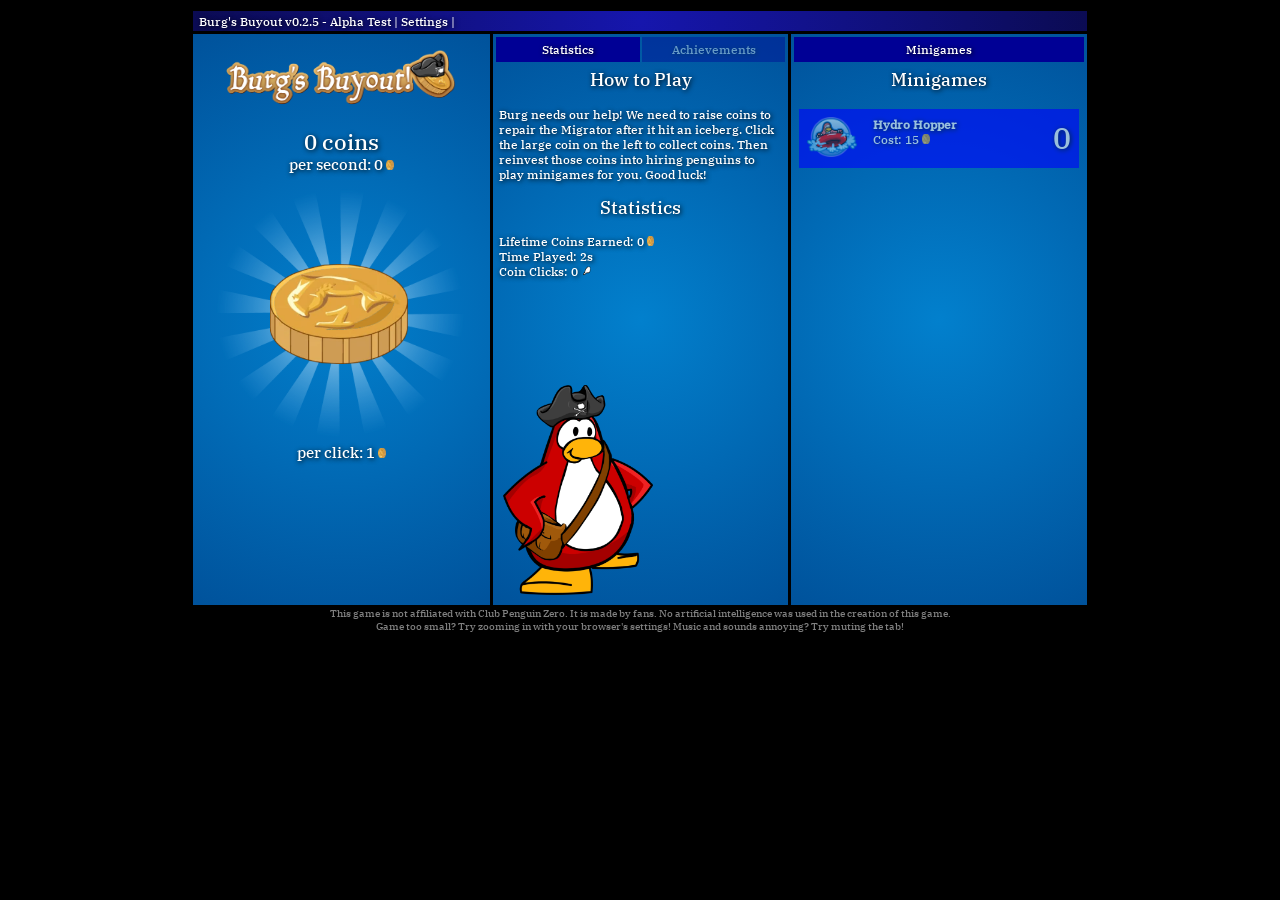
==== projects/burgs_buyout/index.html @ 0ed730e2 "v0.7.1a - Burg's Buyout v0.2.5" ====
<!doctype html>
<html lang="en">
  <head>
    <meta charset="utf-8">
    <meta http-equiv="X-UA-Compatible" content="IE=edge">
    <meta name="viewport" content="width=device-width, initial-scale=1">
    <title>Burg's Buyout</title>
    <link rel="icon" type="image/x-icon" href="images/site/favicon.ico">

    <!-- Internal Javascript -->
      <!-- Scripts -->
        <script type="text/javascript" src="scripts/save-player.js"></script>
        <script type="text/javascript" src="scripts/display-code.js"></script>
        <script type="text/javascript" src="scripts/game-code.js"></script>
        <script type="text/javascript" src="scripts/game-data.js"></script>
        <script type="text/javascript" src="scripts/hover-code.js"></script>
        <script type="text/javascript" src="scripts/sound-engine.js"></script>
    <!-- Internal CSS -->
        <link rel="stylesheet" href="stylesheet.css">

  </head>
  <body>


    <div id="game-frame">
        <div id="achievement-dropdown">
          <b>Achievement Unlocked!</b><br>
          <span id="current-ach-name"></span>
        </div>
        <table id="main-table">
          <tr><td colspan="3" id="top-cell">
            Burg's Buyout v0.2.5 - Alpha Test | <span class='settings-button' onclick="toggleSettings();">Settings</span> | <span id="save-popup" hidden>Game Saved!</span>
          </td></tr>
          <tr>
            <td id="left-cell" class="main-cell">
              
              <!--<br><h1 style="rotate:-3deg; text-decoration:underline;">Burg's Buyout!</h1><br>-->
              <img src="images/site/title.png" style="height:90px; width:230px;"><br>
              <span id="coin-display">???</span>
              <div id="cps-display">???</div>
              <br><br><br><br><br><br>
              <div style="height:150px;">
                <div id="clickable-coin" onclick="clickCoin('player');"></div>
                <img src="images/site/starburst.png" id="starburst-behind-coin">
              </div>
              <br><br>
              <div id="coins-click-display">???</div>
              <table id="puffle-big-spot"><tr>
                <td id="puffle-display-spot"></td>
                <td id="puffle-info-spot"></td>
              </tr></table>
            </td>
            <td id="middle-cell" class="main-cell">
              <table id="middle-top-tab-table"><tr>
                <td onclick="loadMiddlePage('statistics');" id="statistics-tab">Statistics</td>
                <td onclick="loadMiddlePage('achievements');" id="achievements-tab">Achievements</td>
              </tr></table>
              <div id="statistics-page" class="middle-page"></div>
              <div id="achievements-page" class="middle-page"></div>
              <div id="hover-spot"></div>
              <div id="burg-img"></div>
              <div id="gold-pile"></div>
            </td>
            <td id="right-cell" class="main-cell">
              <table id="right-top-tab-table"><tr>
                <td onclick="loadRightPage('minigame');" id="minigame-tab">Minigames</td>
                <td onclick="loadRightPage('upgrade');" id="upgrade-tab" hidden>Upgrades</td>
                <td onclick="loadRightPage('puffle');" id="puffle-tab" hidden>Puffles</td>
              </tr></table>
              <div id="minigame-page" class="right-page" hidden></div>
              <div id="upgrade-page" class="right-page" hidden>
                <div class='middle-header'>Upgrades</div><br>
                <div id="new-upgrade-list"></div><br>
                <div class='middle-header'>Purchased Upgrades</div><br>
                <div id="owned-upgrade-list"></div>
              </div>
              <div id="puffle-page" class="right-page" hidden></div>
            </td>
          </tr>
        </table>
        <div id="settings-div" hidden>
          <div style="padding: 15px;">
            <h1>Settings</h1>
            <span class="settings-button" onclick="toggleMusic();" id="toggle-music-button">[ Music: On ]</span><br>
            <span class="settings-button" onclick="resetGame();">[ Reset Game ]</span>
            <br><br><br>
            <h1>Credits</h1>
            Developer: Samster68<br>
            Burg images and postcard: samuel<br>
            Game title graphic: Silverpetals<br>
            Music: "Paris St. Germain" from Club Penguin
            <br><br>
            <h1>Playtesters</h1>
            samuel<br>
            Litdia<br>
            Comedian<br>
            Silverpetals<br>
            eleanor<br>
            Jalapeño Poppers<br>
            Wikipedia<br>
            SyntheticFox
            <br><br><br><br>
            <span class='settings-button' onclick="toggleSettings();">[ Back ]</span>
            <img id="title-img" src="images/site/title.png" style="height:90px; width:230px;">
            <img id="samster-img" src="images/site/samster.png">
          </div>
        </div>
    </div>
    <div id="footer">
      This game is not affiliated with Club Penguin Zero. It is made by fans. No artificial intelligence was used in the creation of this game. <br>
      Game too small? Try zooming in with your browser's settings! Music and sounds annoying? Try muting the tab!
    </div>
    

    <!-- jQuery (necessary for Bootstrap's JavaScript plugins) -->
    <script src="https://code.jquery.com/jquery-1.12.4.min.js" integrity="sha384-nvAa0+6Qg9clwYCGGPpDQLVpLNn0fRaROjHqs13t4Ggj3Ez50XnGQqc/r8MhnRDZ" crossorigin="anonymous"></script>
    <!-- Include all compiled plugins (below), or include individual files as needed -->
    <script src="https://cdn.jsdelivr.net/npm/bootstrap@3.4.1/dist/js/bootstrap.min.js" integrity="sha384-aJ21OjlMXNL5UyIl/XNwTMqvzeRMZH2w8c5cRVpzpU8Y5bApTppSuUkhZXN0VxHd" crossorigin="anonymous"></script>
    <script type="text/javascript">



$(document).ready(function(){
  startGame();
  loadRightPage('minigame');
  loadMiddlePage('statistics');
  hoverTextClear();
  achievementDisplay();
  displayPuffle();
  for (var c=0; c<player.building.length; c++) {
      updateBuilding(c);
  }
  updateMath();
});



function loadRightPage(input) {

  // Content
    $('.right-page').fadeOut(0);
    $(`#${input}-page`).fadeIn(0);
  // Top Menu
    $('#right-top-tab-table td').css('opacity', '0.4');
    $(`#${input}-tab`).css('opacity', '1.0');

};
function loadMiddlePage(input) {

  // Content
    $('.middle-page').fadeOut(0);
    $(`#${input}-page`).fadeIn(0);
  // Top Menu
    $('#middle-top-tab-table td').css('opacity', '0.4');
    $(`#${input}-tab`).css('opacity', '1.0');

};



let settingsOpen = false;
let playMusic = true;
function toggleSettings() {
  if (settingsOpen === false) {
    settingsOpen = true;
    $('#main-table').fadeOut(0);
    $('#settings-div').fadeIn(0);
  }
  else if (settingsOpen === true) {
    settingsOpen = false;
    $('#main-table').fadeIn(0);
    $('#settings-div').fadeOut(0);
  }
};
function toggleMusic() {
  if (playMusic === true) {
    playMusic = false;
    $('#toggle-music-button').html('[ Music: Off ]');
    pauseSound('BG Music');
  }
  else if (playMusic === false) {
    playMusic = true;
    $('#toggle-music-button').html('[ Music: On ]');
    playSound('BG Music');
  }
};



document.addEventListener('keydown', (event) => {
    keyboardInput(event.key.toString());
});



    </script>
  </body>
</html>
---- projects/burgs_buyout/stylesheet.css ----
@font-face {
    font-family: 'IBM_Plex_Serif'; /* Give your font a name */
    src: url('Google_Fonts/IBMPlexSerif-Medium.ttf') format('truetype');
    font-weight: normal;
    font-style: normal;
}

body {
    background-color: black;
    color: white;
    font-family: "IBM_Plex_Serif", serif;
    font-size: 12px;
    font-style: normal;
    font-weight: 500;
    line-height: 1.25;
    text-shadow: 1px 1px 5px black;
    -webkit-user-select: none; /* Safari */
    -ms-user-select: none; /* IE 10 and IE 11 */
    user-select: none; /* Standard syntax */
}
#footer {
    color: gray;
    font-size: 10px;
    text-align: center;
    width: 100%;
}



/* General */
#game-frame {
    background-color: black;
    cursor: url('images/cursor/default.png'), auto;
    height: 600px;
    margin: auto;
    position: relative;
    width: 900px;
}
#main-table {
    border-spacing: 3px;
    height: 100%;
    width: 100%;
}
.main-cell {
    background: #0280CD;
    background: radial-gradient(circle,rgba(2, 128, 205, 1) 0%, rgba(0, 82, 155, 1) 100%);
    vertical-align: top;
    width: 296px;
}
#top-cell {
    background: radial-gradient(circle,rgba(22, 22, 173, 1) 0%, rgb(11, 11, 83) 100%);
    height: 18px;
    text-indent: 5px;
    padding: 1px;
}



/* Settings Screen */
#settings-div {
    background: radial-gradient(circle,rgba(22, 22, 173, 1) 0%, rgb(11, 11, 83) 100%);
    height: 100%;
    position: relative;
    width: 100%;
}
.settings-button:hover {
    color: yellow;
    cursor: url('images/cursor/pointer.png'), auto;
    text-decoration: underline;
}
#samster-img {
    bottom: 10px;
    height: 480px;
    right: 10px;
    opacity: 0.2;
    position: absolute;
    transform: scaleX(-1);
    width: 320px;
    z-index: 2;
}
#title-img {
    top: 10px;
    right: 10px;
    opacity: 0.2;
    position: absolute;
    z-index: 2;
}



/* Achievement Dropdown */
#achievement-dropdown {
    background: #0280CD;
    border: 5px solid rgba(22, 22, 173, 1);
    opacity: 0;
    padding: 10px;
    position: absolute;
    right: 3px;
    top: -50px;
    width: 200px;
    z-index: 5;
}
.dropdownClass {
    animation: achDropdown 5s;
}
@keyframes achDropdown {
    0% {
        opacity: 0;
        top: -50px;
    }
    10% {
        opacity: 1;
        top: 3px;
    }
    90% {
        opacity: 1;
        top: 3px;
    }
    100% {
        opacity: 0;
        top: -50px;
    }
}
#current-ach-name {
    color: yellow;
}



/* Left Cell */
#left-cell {
    text-align: center;
    z-index: 0;
}
#coin-display {
    font-size: 22px;
}
#cps-display {
    font-size: 15px;
}
#coins-click-display {
    font-size: 15px;
}
#clickable-coin {
    background-image: url('images/site/big-coin.png');
    background-size: 100% 100%;
    cursor: url('images/cursor/tap.png'), auto;
    height: 100px;
    left: 80px;
    position: absolute;
    width: 138px;
    z-index: 2;
}
.coinPulseClass {
    animation: coinPulse 0.8s;
}
@keyframes coinPulse {
    0% {
        rotate: -10deg;
        scale: 80%;
    }
    100% {
        rotate: 0deg;
        scale: 100%;
    }
}
#starburst-behind-coin {
    animation: starburstSpin 30s linear infinite;
    height: 250px;
    left: 25px;
    position: absolute;
    top: 180px;
    width: 250px;
    z-index: 1;
}
@keyframes starburstSpin {
  from {
    transform: rotate(0deg);
  }
  to {
    transform: rotate(360deg);
  }
}
#puffle-big-spot {
    bottom: 5px;
    left: 5px;
    position: absolute;
    width: 290px;
    z-index: 3;
}
#puffle-display-spot {
    height: 80px;
    width: 80px;
}
#puffle-display-spot img {
    bottom: 10px;
    height: 80px;
    left: 10px;
    position: absolute;
    width: 85px;
}



/* Middle Cell */
#middle-cell {
    position: relative;
}
#middle-top-tab-table {
    width: 100%;
}
#middle-top-tab-table td {
    background-color: rgb(0, 0, 149);
    cursor: url('images/cursor/pointer.png'), auto;
    padding: 5px;
    text-align: center;
    width: 50%;
}
#middle-top-tab-table td:hover {
    color: yellow;
    text-decoration: underline;
}
.middle-header {
    font-size: 18px;
    text-align: center;
    width: 100%;
}
#statistics-page {
    padding: 5px;
}
#achievements-page {
    padding: 5px;
}
#ach-table {
    width: 100%;
}
#ach-table td {
    vertical-align: top;
    width: 50%;
}
#achievements-page span {
    padding: 5px;
}
#achievements-page span:hover {
    cursor: url('images/cursor/pointer.png'), auto;
    text-shadow: 1px 1px 5px yellow;
}
#hover-spot {
    background-color: rgb(0, 0, 149);
    bottom: 1px;
    height: 150px;
    padding: 10px;
    position: absolute;
    width: 275px;
    z-index: 4;
}
.flavorText {
    color: #b0b0b0;
    font-style: italic;
    text-shadow: none;
}
#burg-img {
    background-size: 100% 100%;
    bottom: 10px;
    height: 210px;
    left: 10px;
    position: absolute;
    width: 150px;
    z-index: 2;
}
#gold-pile {
    background-image: url("images/site/gold_pile.png");
    background-position-x: -20px;
    background-position-y: 0px;
    background-repeat: no-repeat;
    background-size: 200% 140%;
    bottom: 1px;
    height: 180px;
    position: absolute;
    width: 294px;
    z-index: 3;
}



/* Right Cell */
#right-top-tab-table {
    width: 100%;
}
#right-top-tab-table td {
    background-color: rgb(0, 0, 149);
    cursor: url('images/cursor/pointer.png'), auto;
    padding: 5px;
    text-align: center;
    width: 33%;
}
#right-top-tab-table td:hover {
    color: yellow;
    text-decoration: underline;
}
#minigame-page {
    padding: 5px;
}
#minigame-page table {
    width: 100%;
}
#minigame-page td {
    background-color: blue;
    cursor: url('images/cursor/pointer.png'), auto;
    height: 40px;
    padding: 3px;
    width: 100%;
}
#upgrade-page {
    height: 530px;
    overflow-y: scroll;
    padding: 5px;
}
#upgrade-table {
    width: 100%;
}
.upgrade-cell {
    background-color: blue;
    cursor: url('images/cursor/pointer.png'), auto;
    padding: 5px;
}
.upgrade-cell:hover {
    color: yellow;
    text-decoration: underline;
}
#owned-upgrade-list {
    opacity: 0.6;
}

#puffle-page {
    padding: 5px;
}
.puffle-cell {
    background-color: blue;
    cursor: url('images/cursor/pointer.png'), auto;
    height: 40px;
    padding: 3px;
    width: 100%;
}
.puffle-cell:hover {
    color: yellow;
    text-decoration: underline;
}
.puffle-equip {
    padding-right: 10px;
    padding-top: 5px;
}
.puffle-equip img {
    height: 30px;
    width: 30px;
}
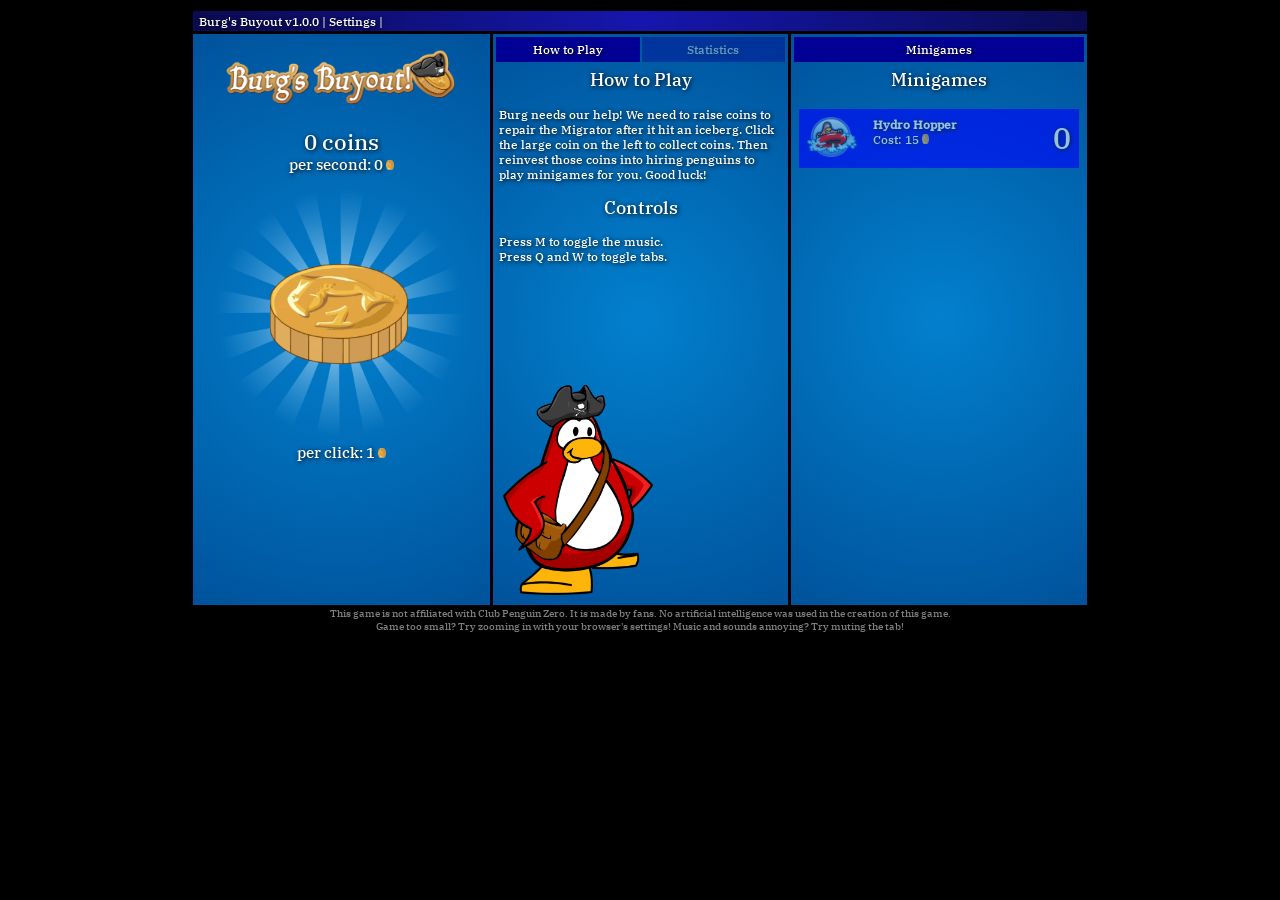
==== commit 28e247e8: "v0.8.0 - Complete site redesign! Now called, “Burg’s Camp.” - Added more content to nearly every pag" ====
--- a/projects/burgs_buyout/index.html
+++ b/projects/burgs_buyout/index.html
@@ -29,7 +29,7 @@
         </div>
         <table id="main-table">
           <tr><td colspan="3" id="top-cell">
-            Burg's Buyout v0.2.5 - Alpha Test | <span class='settings-button' onclick="toggleSettings();">Settings</span> | <span id="save-popup" hidden>Game Saved!</span>
+            Burg's Buyout v1.0.0 | <span class='settings-button' onclick="toggleSettings();">Settings</span> | <span id="save-popup" hidden>Game Saved!</span>
           </td></tr>
           <tr>
             <td id="left-cell" class="main-cell">
@@ -40,7 +40,7 @@
               <div id="cps-display">???</div>
               <br><br><br><br><br><br>
               <div style="height:150px;">
-                <div id="clickable-coin" onclick="clickCoin('player');"></div>
+                <div id="clickable-coin" onclick="clickCoin('player'); playSound('BG Music');"></div>
                 <img src="images/site/starburst.png" id="starburst-behind-coin">
               </div>
               <br><br>
@@ -52,9 +52,18 @@
             </td>
             <td id="middle-cell" class="main-cell">
               <table id="middle-top-tab-table"><tr>
+                <td onclick="loadMiddlePage('how-to-play');" id="how-to-play-tab">How to Play</td>
                 <td onclick="loadMiddlePage('statistics');" id="statistics-tab">Statistics</td>
-                <td onclick="loadMiddlePage('achievements');" id="achievements-tab">Achievements</td>
+                <td onclick="loadMiddlePage('achievements');" id="achievements-tab" hidden>Achievements</td>
               </tr></table>
+              <div id="how-to-play-page" class="middle-page">
+                <div class='middle-header'>How to Play</div><br>
+                Burg needs our help! We need to raise coins to repair the Migrator after it hit an iceberg. Click the large coin on the left to collect coins. Then reinvest those coins into hiring penguins to play minigames for you. Good luck!
+                <br><br>
+                <div class='middle-header'>Controls</div><br>
+                Press M to toggle the music.<br>
+                Press Q and W to toggle tabs.
+              </div>
               <div id="statistics-page" class="middle-page"></div>
               <div id="achievements-page" class="middle-page"></div>
               <div id="hover-spot"></div>
@@ -98,6 +107,7 @@
             eleanor<br>
             Jalapeño Poppers<br>
             Wikipedia<br>
+            willamos<br>
             SyntheticFox
             <br><br><br><br>
             <span class='settings-button' onclick="toggleSettings();">[ Back ]</span>
@@ -123,7 +133,7 @@
 $(document).ready(function(){
   startGame();
   loadRightPage('minigame');
-  loadMiddlePage('statistics');
+  loadMiddlePage('how-to-play');
   hoverTextClear();
   achievementDisplay();
   displayPuffle();
@@ -143,7 +153,23 @@
   // Top Menu
     $('#right-top-tab-table td').css('opacity', '0.4');
     $(`#${input}-tab`).css('opacity', '1.0');
-
+    currentRightPage = input;
+
+};
+let currentRightPage;
+function toggleRightPage() {
+  switch (currentRightPage) {
+    case 'minigame':
+      if (player.building[1].owned > 0) {loadRightPage('upgrade');}
+      break;
+    case 'upgrade':
+      if (player.building[3].owned > 0) {loadRightPage('puffle');}
+      else {loadRightPage('minigame');}
+      break;
+    case 'puffle':
+      loadRightPage('minigame');
+      break;
+  }
 };
 function loadMiddlePage(input) {
 
@@ -153,13 +179,30 @@
   // Top Menu
     $('#middle-top-tab-table td').css('opacity', '0.4');
     $(`#${input}-tab`).css('opacity', '1.0');
-
+    currentMiddlePage = input;
+
+};
+let currentMiddlePage;
+function toggleMiddlePage() {
+  switch (currentMiddlePage) {
+    case 'how-to-play':
+      loadMiddlePage('statistics');
+      break;
+    case 'statistics':
+      if (player.achievement[0] === true) {loadMiddlePage('achievements');}
+      else {loadMiddlePage('how-to-play');}
+      break;
+    case 'achievements':
+      loadMiddlePage('how-to-play');
+      break;
+  }
 };
 
 
 
 let settingsOpen = false;
-let playMusic = true;
+let playMusic = false;
+let coinClicked = false;
 function toggleSettings() {
   if (settingsOpen === false) {
     settingsOpen = true;
--- a/projects/burgs_buyout/stylesheet.css
+++ b/projects/burgs_buyout/stylesheet.css
@@ -214,7 +214,7 @@
     cursor: url('images/cursor/pointer.png'), auto;
     padding: 5px;
     text-align: center;
-    width: 50%;
+    width: 33%;
 }
 #middle-top-tab-table td:hover {
     color: yellow;
@@ -224,6 +224,9 @@
     font-size: 18px;
     text-align: center;
     width: 100%;
+}
+#how-to-play-page {
+    padding: 5px;
 }
 #statistics-page {
     padding: 5px;
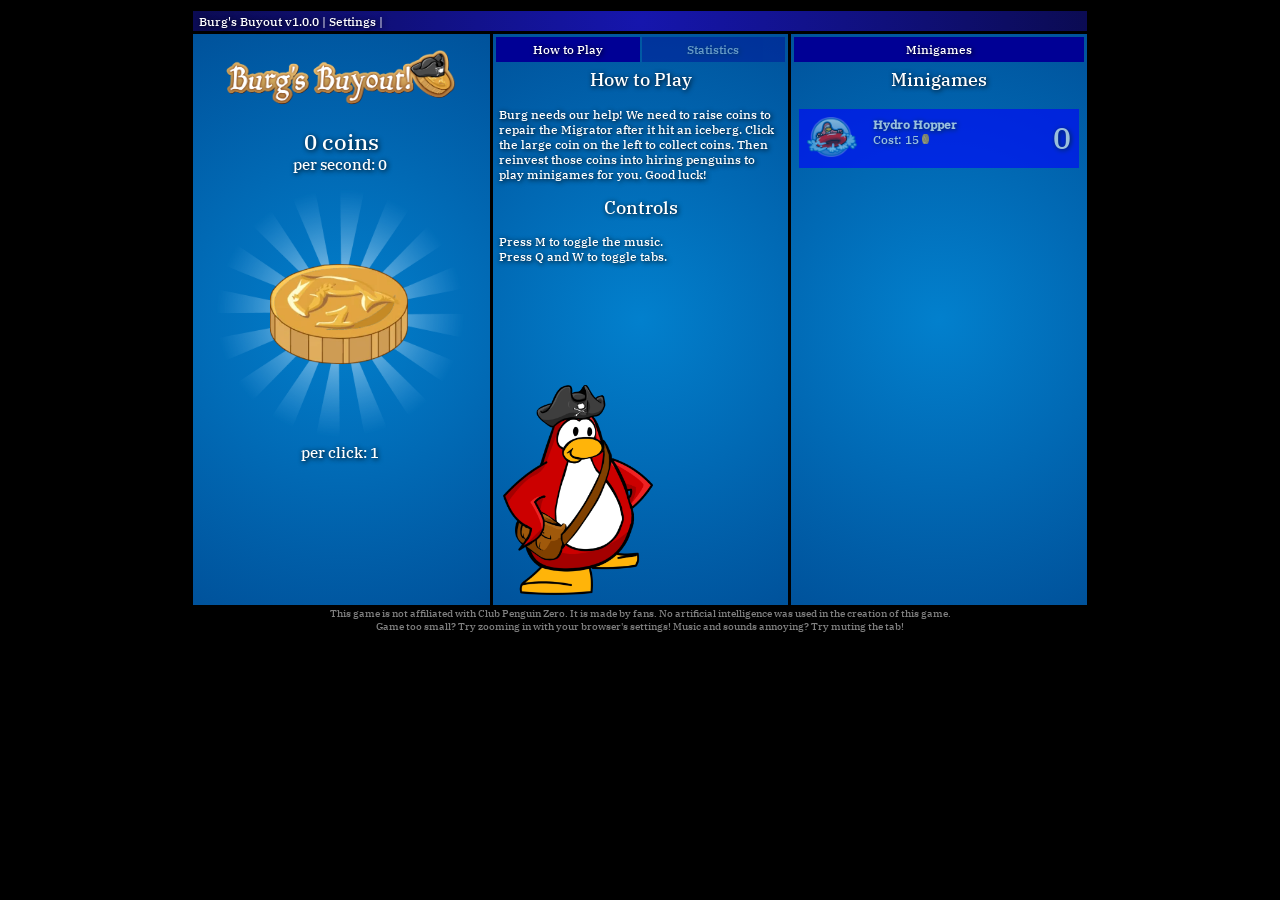
==== commit 5ebfadcd: "v1.0.0a - Fix playtester name" ====
--- a/projects/burgs_buyout/index.html
+++ b/projects/burgs_buyout/index.html
@@ -107,7 +107,7 @@
             eleanor<br>
             Jalapeño Poppers<br>
             Wikipedia<br>
-            willamos<br>
+            willyamos<br>
             SyntheticFox
             <br><br><br><br>
             <span class='settings-button' onclick="toggleSettings();">[ Back ]</span>
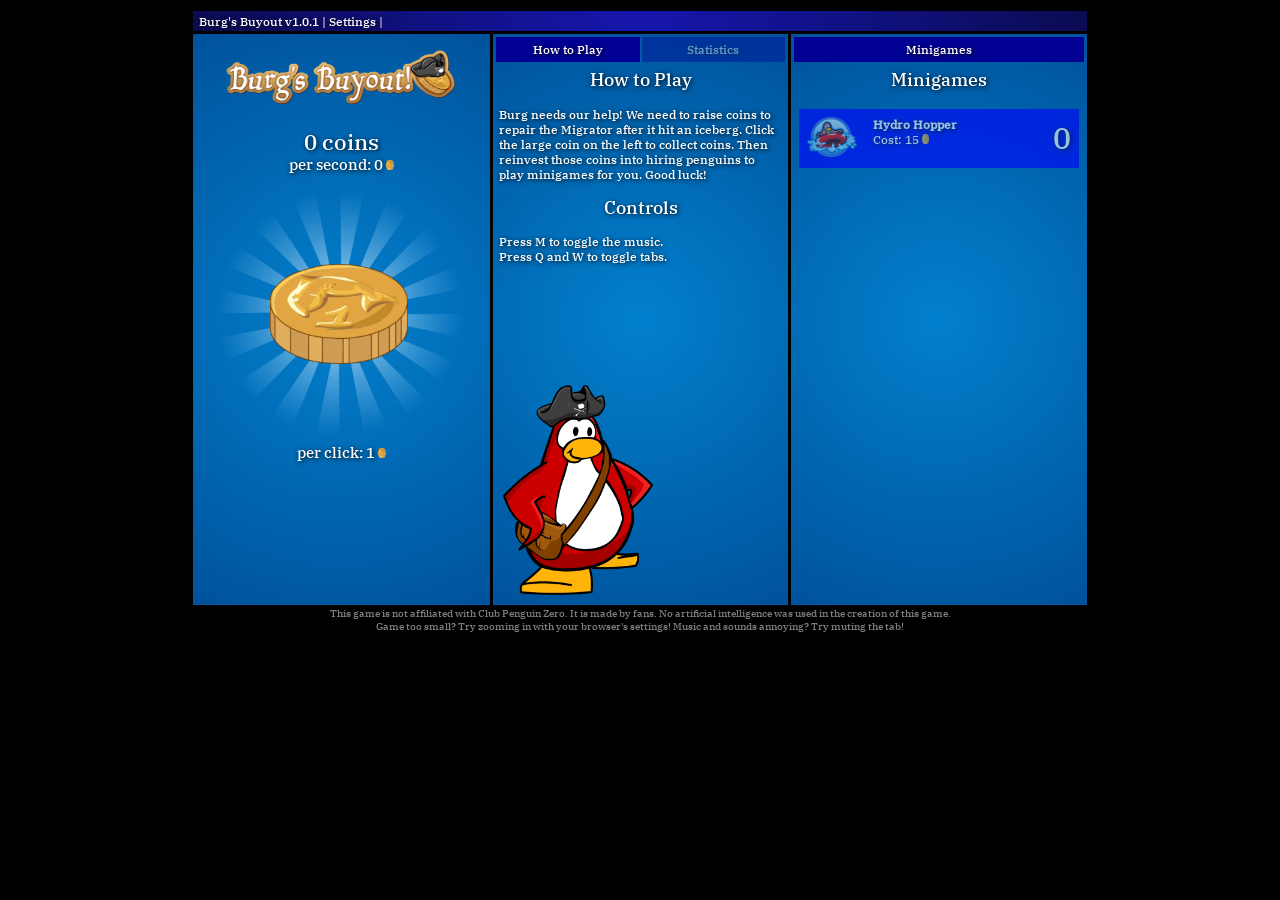
==== commit ff7791dc: "v0.8.1a - Burg's Buyout v1.0.1 - Remembers when you achieved 100%." ====
--- a/projects/burgs_buyout/index.html
+++ b/projects/burgs_buyout/index.html
@@ -29,7 +29,7 @@
         </div>
         <table id="main-table">
           <tr><td colspan="3" id="top-cell">
-            Burg's Buyout v1.0.0 | <span class='settings-button' onclick="toggleSettings();">Settings</span> | <span id="save-popup" hidden>Game Saved!</span>
+            Burg's Buyout v1.0.1 | <span class='settings-button' onclick="toggleSettings();">Settings</span> | <span id="save-popup" hidden>Game Saved!</span>
           </td></tr>
           <tr>
             <td id="left-cell" class="main-cell">
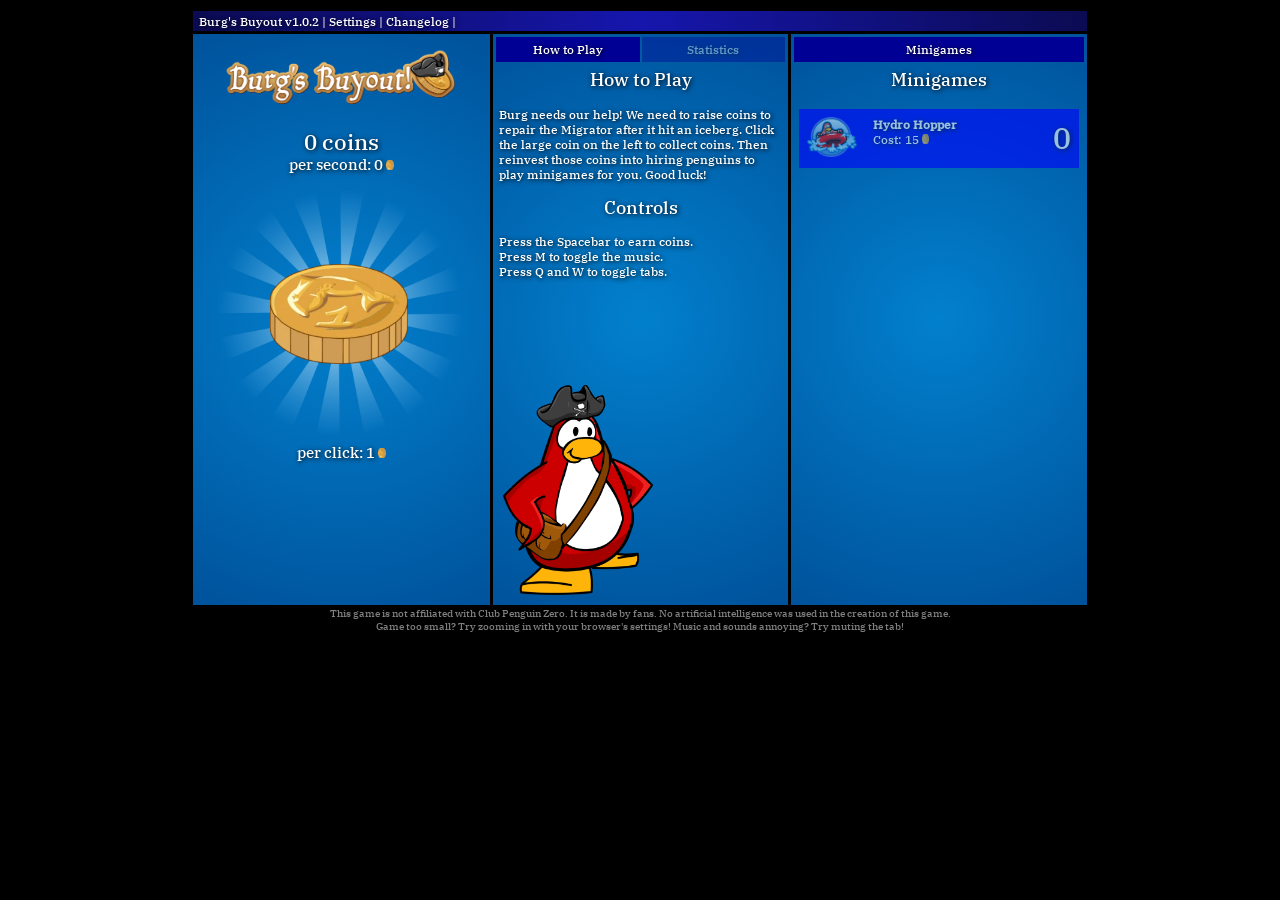
==== commit 08e6b906: "v0.8.1b - Burg's Buyout v1.0.2" ====
--- a/projects/burgs_buyout/index.html
+++ b/projects/burgs_buyout/index.html
@@ -14,6 +14,7 @@
         <script type="text/javascript" src="scripts/game-code.js"></script>
         <script type="text/javascript" src="scripts/game-data.js"></script>
         <script type="text/javascript" src="scripts/hover-code.js"></script>
+        <script type="text/javascript" src="scripts/input-handler.js"></script>
         <script type="text/javascript" src="scripts/sound-engine.js"></script>
     <!-- Internal CSS -->
         <link rel="stylesheet" href="stylesheet.css">
@@ -27,20 +28,19 @@
           <b>Achievement Unlocked!</b><br>
           <span id="current-ach-name"></span>
         </div>
-        <table id="main-table">
+        <table id="main-table" class="main-page">
           <tr><td colspan="3" id="top-cell">
-            Burg's Buyout v1.0.1 | <span class='settings-button' onclick="toggleSettings();">Settings</span> | <span id="save-popup" hidden>Game Saved!</span>
+            Burg's Buyout v1.0.2 | <span class='settings-button' onclick="loadPage('settings-div');">Settings</span> | <span class='settings-button' onclick="loadPage('changelog-div');">Changelog</span> | <span id="save-popup" hidden>Game Saved!</span>
           </td></tr>
           <tr>
             <td id="left-cell" class="main-cell">
               
-              <!--<br><h1 style="rotate:-3deg; text-decoration:underline;">Burg's Buyout!</h1><br>-->
               <img src="images/site/title.png" style="height:90px; width:230px;"><br>
               <span id="coin-display">???</span>
               <div id="cps-display">???</div>
               <br><br><br><br><br><br>
               <div style="height:150px;">
-                <div id="clickable-coin" onclick="clickCoin('player'); playSound('BG Music');"></div>
+                <div id="clickable-coin" onclick="clickCoin('player');"></div>
                 <img src="images/site/starburst.png" id="starburst-behind-coin">
               </div>
               <br><br>
@@ -61,6 +61,7 @@
                 Burg needs our help! We need to raise coins to repair the Migrator after it hit an iceberg. Click the large coin on the left to collect coins. Then reinvest those coins into hiring penguins to play minigames for you. Good luck!
                 <br><br>
                 <div class='middle-header'>Controls</div><br>
+                Press the Spacebar to earn coins.<br>
                 Press M to toggle the music.<br>
                 Press Q and W to toggle tabs.
               </div>
@@ -69,6 +70,7 @@
               <div id="hover-spot"></div>
               <div id="burg-img"></div>
               <div id="gold-pile"></div>
+              <div id="gold-pile-2"></div>
             </td>
             <td id="right-cell" class="main-cell">
               <table id="right-top-tab-table"><tr>
@@ -87,12 +89,12 @@
             </td>
           </tr>
         </table>
-        <div id="settings-div" hidden>
+        <div id="settings-div" class="main-page" hidden>
           <div style="padding: 15px;">
             <h1>Settings</h1>
             <span class="settings-button" onclick="toggleMusic();" id="toggle-music-button">[ Music: On ]</span><br>
             <span class="settings-button" onclick="resetGame();">[ Reset Game ]</span>
-            <br><br><br>
+            <br><br>
             <h1>Credits</h1>
             Developer: Samster68<br>
             Burg images and postcard: samuel<br>
@@ -110,7 +112,39 @@
             willyamos<br>
             SyntheticFox
             <br><br><br><br>
-            <span class='settings-button' onclick="toggleSettings();">[ Back ]</span>
+            <span class='settings-button' onclick="loadPage('main-table');">[ Back ]</span>
+            <img id="title-img" src="images/site/title.png" style="height:90px; width:230px;">
+            <img id="samster-img" src="images/site/samster.png">
+          </div>
+        </div>
+        <div id="changelog-div" class="main-page" hidden>
+          <div style="padding: 15px;">
+            <h1>Changelog</h1><br>
+            <div id="changelog-content-div">
+
+              Patch 1.0.2 - April 24th, 2026
+              <ul>
+                <li>Added this changelog screen so players can learn about new content and patches.</li>
+                <li>The music will no longer unmute itself.</li>
+                <li>Players can now alternatively use the Spacebar to click the coin.</li>
+                <li>Added a second coin pile behind Burg, which keeps growing until the player reaches 1 trillion lifetime coins.</li>
+              </ul>
+              Patch 1.0.1 - April 23rd, 2026
+              <ul>
+                <li>Added the 100% completion stat to show how long it takes the player to collect every achievement.</li>
+              </ul>
+              Version 1.0.0 - April 23rd, 2026
+              <ul>
+                <li>Full release onto Zero Nation!</li>
+              </ul>
+              <hr>
+              Zero Nation Staff playtest. (Alpha Build) - April 17th, 2026<br>
+              First playtest. (Beta Build) - April 16th, 2026<br>
+              Development began. - April 2nd, 2026
+
+            </div>
+            <br><br><br>
+            <span class='settings-button' onclick="loadPage('main-table');">[ Back ]</span>
             <img id="title-img" src="images/site/title.png" style="height:90px; width:230px;">
             <img id="samster-img" src="images/site/samster.png">
           </div>
@@ -200,22 +234,17 @@
 
 
 
-let settingsOpen = false;
-let playMusic = false;
-let coinClicked = false;
-function toggleSettings() {
-  if (settingsOpen === false) {
-    settingsOpen = true;
-    $('#main-table').fadeOut(0);
-    $('#settings-div').fadeIn(0);
-  }
-  else if (settingsOpen === true) {
-    settingsOpen = false;
-    $('#main-table').fadeIn(0);
-    $('#settings-div').fadeOut(0);
-  }
-};
+function loadPage(pageName) {
+  $('.main-page').fadeOut(0);
+  $(`#${pageName}`).fadeIn(0);
+};
+
+
+
+let playMusic = true;
+let gameStarted = false;
 function toggleMusic() {
+  if (gameStarted === false) {return;}
   if (playMusic === true) {
     playMusic = false;
     $('#toggle-music-button').html('[ Music: Off ]');
@@ -230,9 +259,13 @@
 
 
 
+// Input Handler
 document.addEventListener('keydown', (event) => {
     keyboardInput(event.key.toString());
 });
+document.addEventListener('keyup', (event) => {
+    keyboardOutput(event.key.toString());
+});
 
 
 
--- a/projects/burgs_buyout/stylesheet.css
+++ b/projects/burgs_buyout/stylesheet.css
@@ -85,6 +85,24 @@
     position: absolute;
     z-index: 2;
 }
+#changelog-div {
+    background: radial-gradient(circle,rgba(22, 22, 173, 1) 0%, rgb(11, 11, 83) 100%);
+    height: 100%;
+    position: relative;
+    text-align: center;
+    width: 100%;
+}
+#changelog-content-div {
+    background-color: rgba(0, 0, 0, 0.5);
+    height: 350px;
+    margin: auto;
+    overflow-y: scroll;
+    padding: 15px;
+    position: relative;
+    text-align: left;
+    width: 500px;
+    z-index: 3;
+}
 
 
 
@@ -255,7 +273,7 @@
     padding: 10px;
     position: absolute;
     width: 275px;
-    z-index: 4;
+    z-index: 5;
 }
 .flavorText {
     color: #b0b0b0;
@@ -269,7 +287,7 @@
     left: 10px;
     position: absolute;
     width: 150px;
-    z-index: 2;
+    z-index: 3;
 }
 #gold-pile {
     background-image: url("images/site/gold_pile.png");
@@ -281,7 +299,19 @@
     height: 180px;
     position: absolute;
     width: 294px;
-    z-index: 3;
+    z-index: 4;
+}
+#gold-pile-2 {
+    background-image: url("images/site/tall_gold_pile.png");
+    background-position-x: 0px;
+    background-position-y: 0px;
+    background-repeat: no-repeat;
+    background-size: 100% 130%;
+    bottom: 1px;
+    height: 300px;
+    position: absolute;
+    width: 294px;
+    z-index: 2;
 }
 
 
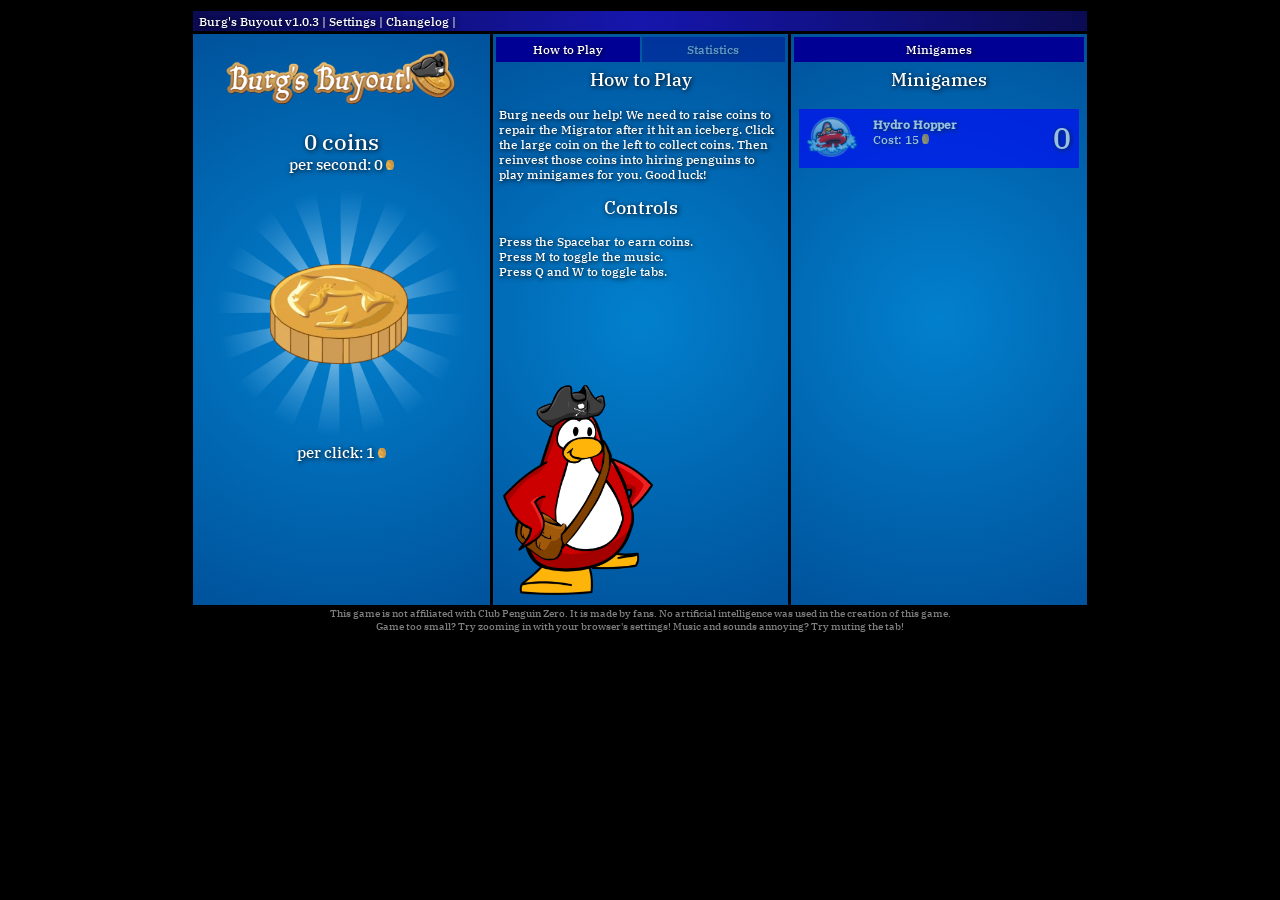
==== commit fadc56d9: "v0.8.1c - Burg's Buyout v1.0.3" ====
--- a/projects/burgs_buyout/index.html
+++ b/projects/burgs_buyout/index.html
@@ -30,7 +30,7 @@
         </div>
         <table id="main-table" class="main-page">
           <tr><td colspan="3" id="top-cell">
-            Burg's Buyout v1.0.2 | <span class='settings-button' onclick="loadPage('settings-div');">Settings</span> | <span class='settings-button' onclick="loadPage('changelog-div');">Changelog</span> | <span id="save-popup" hidden>Game Saved!</span>
+            Burg's Buyout v1.0.3 | <span class='settings-button' onclick="loadPage('settings-div');">Settings</span> | <span class='settings-button' onclick="loadPage('changelog-div');">Changelog</span> | <span id="save-popup" hidden>Game Saved!</span>
           </td></tr>
           <tr>
             <td id="left-cell" class="main-cell">
@@ -122,6 +122,12 @@
             <h1>Changelog</h1><br>
             <div id="changelog-content-div">
 
+              Patch 1.0.3 - April 27th, 2026
+              <ul>
+                <li>Fixed a bug that caused the Migrator's CPS Multiplier to fail.</li>
+                <li>Added new achievement sound effect. (Thanks, Jeff!)</li>
+                <li>Fixed grammatical errors.</li>
+              </ul>
               Patch 1.0.2 - April 24th, 2026
               <ul>
                 <li>Added this changelog screen so players can learn about new content and patches.</li>
@@ -138,8 +144,8 @@
                 <li>Full release onto Zero Nation!</li>
               </ul>
               <hr>
-              Zero Nation Staff playtest. (Alpha Build) - April 17th, 2026<br>
-              First playtest. (Beta Build) - April 16th, 2026<br>
+              Zero Nation Staff playtest. (Beta Build) - April 17th, 2026<br>
+              First playtest. (Alpha Build) - April 16th, 2026<br>
               Development began. - April 2nd, 2026
 
             </div>
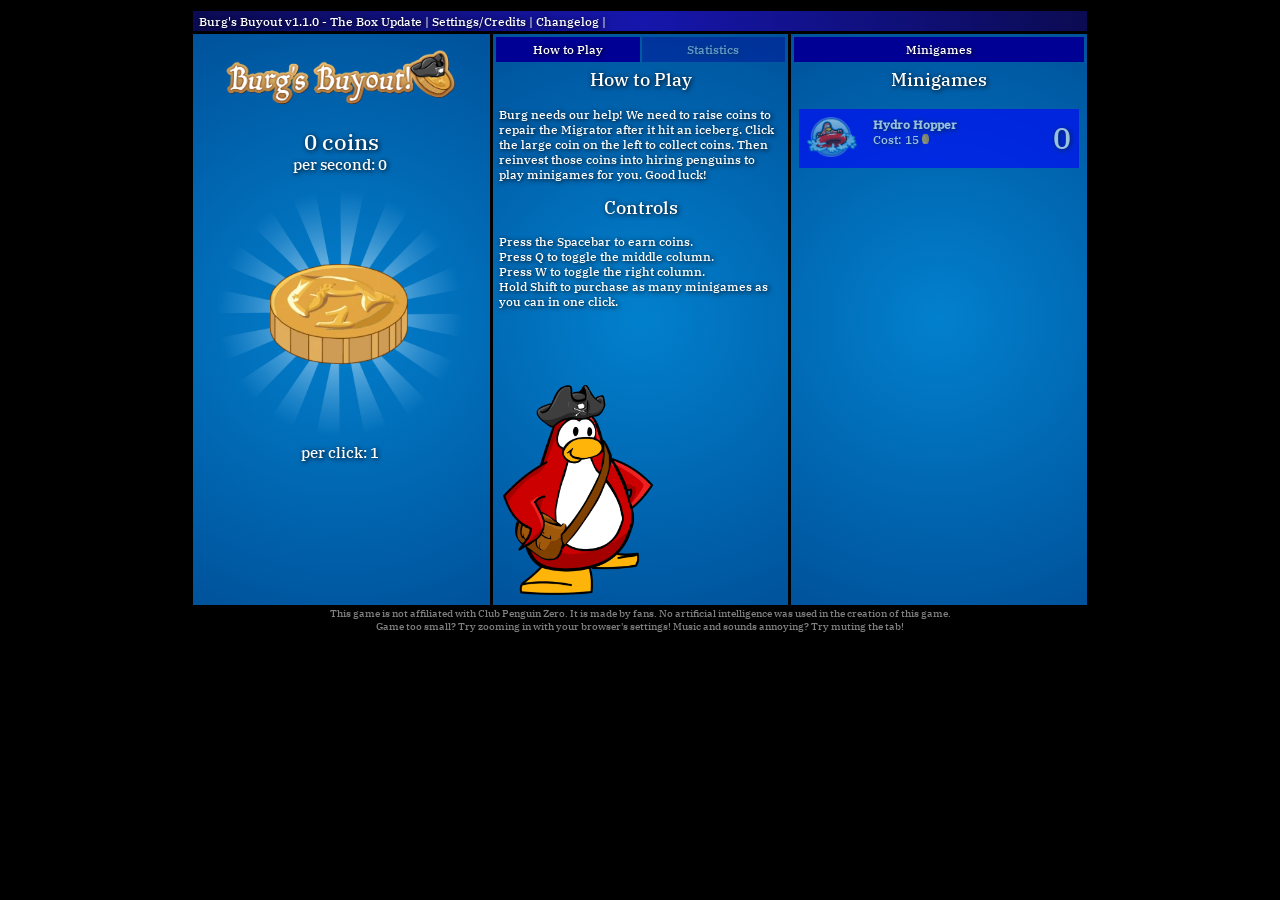
==== commit 52c25961: "v0.8.2 - Burg's Buyout v1.1.0 (The Box Update)" ====
--- a/projects/burgs_buyout/index.html
+++ b/projects/burgs_buyout/index.html
@@ -9,98 +9,135 @@
 
     <!-- Internal Javascript -->
       <!-- Scripts -->
+        <script type="text/javascript" src="scripts/ascensions/ascension-code.js"></script>
+        <script type="text/javascript" src="scripts/ascensions/ascension-data.js"></script>
+        <script type="text/javascript" src="scripts/ascensions/iceberg-code.js"></script>
+        <script type="text/javascript" src="scripts/ascensions/mascot-code.js"></script>
         <script type="text/javascript" src="scripts/save-player.js"></script>
         <script type="text/javascript" src="scripts/display-code.js"></script>
         <script type="text/javascript" src="scripts/game-code.js"></script>
         <script type="text/javascript" src="scripts/game-data.js"></script>
         <script type="text/javascript" src="scripts/hover-code.js"></script>
         <script type="text/javascript" src="scripts/input-handler.js"></script>
+        <script type="text/javascript" src="scripts/puffle-code.js"></script>
         <script type="text/javascript" src="scripts/sound-engine.js"></script>
     <!-- Internal CSS -->
-        <link rel="stylesheet" href="stylesheet.css">
+        <link rel="stylesheet" href="stylesheet/ascension.css">
+        <link rel="stylesheet" href="stylesheet/main.css">
 
   </head>
   <body>
 
 
     <div id="game-frame">
-        <div id="achievement-dropdown">
-          <b>Achievement Unlocked!</b><br>
-          <span id="current-ach-name"></span>
-        </div>
-        <table id="main-table" class="main-page">
-          <tr><td colspan="3" id="top-cell">
-            Burg's Buyout v1.0.3 | <span class='settings-button' onclick="loadPage('settings-div');">Settings</span> | <span class='settings-button' onclick="loadPage('changelog-div');">Changelog</span> | <span id="save-popup" hidden>Game Saved!</span>
-          </td></tr>
-          <tr>
-            <td id="left-cell" class="main-cell">
-              
-              <img src="images/site/title.png" style="height:90px; width:230px;"><br>
-              <span id="coin-display">???</span>
-              <div id="cps-display">???</div>
-              <br><br><br><br><br><br>
-              <div style="height:150px;">
-                <div id="clickable-coin" onclick="clickCoin('player');"></div>
-                <img src="images/site/starburst.png" id="starburst-behind-coin">
+      <div id="achievement-dropdown"></div>
+      <table id="main-table" class="main-page">
+        <tr><td colspan="3" id="top-cell">
+          Burg's Buyout v1.1.0 - The Box Update | 
+          <span class='settings-button' onclick="loadPage('settings-div');">Settings/Credits</span> | 
+          <span class='settings-button' onclick="loadPage('changelog-div');">Changelog</span> | 
+          <span id='iceberg-tab-button' hidden><span class='settings-button' onclick="generateIcebergPage(); loadPage('iceberg-page');">The Iceberg</span> | </span>
+          <span id="save-popup" hidden>Game Saved!</span>
+        </td></tr>
+        <tr>
+          <td id="left-cell" class="main-cell">
+            
+            <img src="images/site/title.png" style="height:90px; width:230px;"><br>
+            <span id="coin-display">???</span>
+            <div id="cps-display">???</div>
+            <br><br><br><br><br><br>
+            <div style="height:150px;">
+              <div id="clickable-coin" onclick="clickCoin('player');"></div>
+              <img src="images/site/starburst.png" id="starburst-behind-coin">
+            </div>
+            <br><br>
+            <div id="coins-click-display">???</div>
+            <table id="puffle-big-spot"><tr>
+              <td id="puffle-display-spot" onclick="petPuffle();"></td>
+              <td id="puffle-info-spot"></td>
+            </tr></table>
+            <div id="migrator-sit-spot" hidden></div>
+            <div id="mascot-sit-spot" hidden>Boost!</div>
+            <div id="sell-sit-spot" hidden></div>
+            <div id="iceberg-sit-spot" hidden></div>
+          </td>
+          <td id="middle-cell" class="main-cell">
+            <table id="middle-top-tab-table"><tr>
+              <td onclick="loadMiddlePage('how-to-play');" id="how-to-play-tab">How to Play</td>
+              <td onclick="loadMiddlePage('statistics');" id="statistics-tab">Statistics</td>
+              <td onclick="loadMiddlePage('achievements');" id="achievements-tab" hidden>Achievements</td>
+            </tr></table>
+            <div id="how-to-play-page" class="middle-page">
+              <div class='middle-header'>How to Play</div><br>
+              Burg needs our help! We need to raise coins to repair the Migrator after it hit an iceberg. Click the large coin on the left to collect coins. Then reinvest those coins into hiring penguins to play minigames for you. Good luck!
+              <br><br>
+              <div class='middle-header'>Controls</div><br>
+              Press the Spacebar to earn coins.<br>
+              Press Q to toggle the middle column.<br>
+              Press W to toggle the right column.<br>
+              Hold Shift to purchase as many minigames as you can in one click.
+            </div>
+            <div id="statistics-page" class="middle-page"></div>
+            <div id="achievements-page" class="middle-page"></div>
+            <div id="hover-spot"></div>
+            <div id="burg-img"></div>
+            <div id="gold-pile"></div>
+            <div id="gold-pile-2"></div>
+          </td>
+          <td id="right-cell" class="main-cell">
+            <table id="right-top-tab-table"><tr>
+              <td onclick="loadRightPage('minigame');" id="minigame-tab">Minigames</td>
+              <td onclick="loadRightPage('upgrade');" id="upgrade-tab" hidden>Upgrades</td>
+              <td onclick="loadRightPage('puffle');" id="puffle-tab" hidden>Puffles</td>
+            </tr></table>
+            <div id="minigame-page" class="right-page" hidden></div>
+            <div id="upgrade-page" class="right-page" hidden>
+              <div id="box-list" hidden>
+                <div class='middle-header'>The Box</div>
+                <div style="height: 180px;">
+                  <div id="big-box" onclick="clickBox();" onmouseenter="hoverTextBox();" onmouseleave="hoverTextClear();"><br><br><br><br><br><br>Open the Box</div>
+                  <img src="images/site/starburst.png" id="starburst-behind-box">
+                </div><br>
+                <div id="potential-levels-spot" style="text-align:center;" hidden></div>
+                <hr>
               </div>
-              <br><br>
-              <div id="coins-click-display">???</div>
-              <table id="puffle-big-spot"><tr>
-                <td id="puffle-display-spot"></td>
-                <td id="puffle-info-spot"></td>
-              </tr></table>
-            </td>
-            <td id="middle-cell" class="main-cell">
-              <table id="middle-top-tab-table"><tr>
-                <td onclick="loadMiddlePage('how-to-play');" id="how-to-play-tab">How to Play</td>
-                <td onclick="loadMiddlePage('statistics');" id="statistics-tab">Statistics</td>
-                <td onclick="loadMiddlePage('achievements');" id="achievements-tab" hidden>Achievements</td>
-              </tr></table>
-              <div id="how-to-play-page" class="middle-page">
-                <div class='middle-header'>How to Play</div><br>
-                Burg needs our help! We need to raise coins to repair the Migrator after it hit an iceberg. Click the large coin on the left to collect coins. Then reinvest those coins into hiring penguins to play minigames for you. Good luck!
-                <br><br>
-                <div class='middle-header'>Controls</div><br>
-                Press the Spacebar to earn coins.<br>
-                Press M to toggle the music.<br>
-                Press Q and W to toggle tabs.
+              <div class='middle-header'>Upgrades</div><br>
+              <div id="new-upgrade-list"></div><br>
+              <hr>
+              <div class='middle-header'>Purchased Upgrades</div><br>
+              <div id="owned-upgrade-list"></div>
+              <div id="asc-upgrade-section" hidden>
+                <hr>
+                <div class='middle-header'>Ascended Upgrades</div><br>
+                <div id="asc-upgrade-list"></div>
               </div>
-              <div id="statistics-page" class="middle-page"></div>
-              <div id="achievements-page" class="middle-page"></div>
-              <div id="hover-spot"></div>
-              <div id="burg-img"></div>
-              <div id="gold-pile"></div>
-              <div id="gold-pile-2"></div>
-            </td>
-            <td id="right-cell" class="main-cell">
-              <table id="right-top-tab-table"><tr>
-                <td onclick="loadRightPage('minigame');" id="minigame-tab">Minigames</td>
-                <td onclick="loadRightPage('upgrade');" id="upgrade-tab" hidden>Upgrades</td>
-                <td onclick="loadRightPage('puffle');" id="puffle-tab" hidden>Puffles</td>
-              </tr></table>
-              <div id="minigame-page" class="right-page" hidden></div>
-              <div id="upgrade-page" class="right-page" hidden>
-                <div class='middle-header'>Upgrades</div><br>
-                <div id="new-upgrade-list"></div><br>
-                <div class='middle-header'>Purchased Upgrades</div><br>
-                <div id="owned-upgrade-list"></div>
-              </div>
-              <div id="puffle-page" class="right-page" hidden></div>
-            </td>
-          </tr>
-        </table>
-        <div id="settings-div" class="main-page" hidden>
-          <div style="padding: 15px;">
+            </div>
+            <div id="puffle-page" class="right-page" hidden></div>
+          </td>
+        </tr>
+      </table>
+      <div id="settings-div" class="main-page" hidden>
+        <table><tr>
+          <td style="padding:15px; vertical-align:top;">
             <h1>Settings</h1>
-            <span class="settings-button" onclick="toggleMusic();" id="toggle-music-button">[ Music: On ]</span><br>
             <span class="settings-button" onclick="resetGame();">[ Reset Game ]</span>
             <br><br>
             <h1>Credits</h1>
             Developer: Samster68<br>
             Burg images and postcard: samuel<br>
             Game title graphic: Silverpetals<br>
-            Music: "Paris St. Germain" from Club Penguin
+            Additional sounds: Jeff The Rock<br>
+            Additional flavor text: samuel<br>
+            Additional art: starryskyez
             <br><br>
+            <h1>Music</h1>
+            "Paris St. Germain"<br>
+            "Ambiecophone" (Xylo)<br>
+            "Interpretations of a Dream"
+            <br><br><br><br>
+            <span class='settings-button' onclick="loadPage('main-table');">[ Back ]</span>
+          </td>
+          <td style="padding:15px; vertical-align:top;">
             <h1>Playtesters</h1>
             samuel<br>
             Litdia<br>
@@ -111,57 +148,133 @@
             Wikipedia<br>
             willyamos<br>
             SyntheticFox
-            <br><br><br><br>
-            <span class='settings-button' onclick="loadPage('main-table');">[ Back ]</span>
-            <img id="title-img" src="images/site/title.png" style="height:90px; width:230px;">
-            <img id="samster-img" src="images/site/samster.png">
+            <br><br>
+            <h1>Special Thanks</h1>
+            samuel<br>
+            Jaup<br>
+            The Zero Nation Staff<br>
+            The Club Penguin Zero Team<br>
+            Our God, through whom all things are possible
+          </td>
+        </tr></table>
+        <img id="title-img" src="images/site/title.png" style="height:90px; width:230px;">
+        <img id="samster-img" src="images/site/samster.png">
+      </div>
+      <div id="changelog-div" class="main-page" hidden>
+        <div style="padding: 15px;">
+          <h1>Changelog</h1><br>
+          <div id="changelog-content-div">
+
+            Version 1.1.0 (The Box Update) - May 7th, 2026
+            <ul>
+              <li>Added a cardboard box.</li>
+              <li>Shift + Click will now purchase as many minigames as possible.</li>
+              <li>Added a "CPS Multiplier" stat.</li>
+              <li>Added a "Penguins Hired" stat. (Thanks, silver!)</li>
+              <li>Turned up the game's volume. Removed the ability to mute the music.</li>
+              <li>Added additional failsafes for save data.</li>
+            </ul>
+            <hr>
+            Patch 1.0.3 - April 27th, 2026
+            <ul>
+              <li>Fixed a bug that caused the Migrator's CPS Multiplier to fail.</li>
+              <li>Added new achievement sound effect. (Thanks, Jeff!)</li>
+              <li>Fixed grammatical errors.</li>
+            </ul>
+            Patch 1.0.2 - April 24th, 2026
+            <ul>
+              <li>Added this changelog screen so players can learn about new content and patches.</li>
+              <li>The music will no longer unmute itself.</li>
+              <li>Players can now alternatively use the Spacebar to click the coin.</li>
+              <li>Added a second coin pile behind Burg, which keeps growing until the player reaches 1 trillion lifetime coins.</li>
+            </ul>
+            Patch 1.0.1 - April 23rd, 2026
+            <ul>
+              <li>Added the 100% completion stat to show how long it takes the player to collect every achievement.</li>
+            </ul>
+            Version 1.0.0 (Full Release) - April 23rd, 2026
+            <ul>
+              <li>Full release onto Zero Nation!</li>
+            </ul>
+            <hr>
+            Zero Nation Staff playtest. (Beta Build) - April 17th, 2026<br>
+            First playtest. (Alpha Build) - April 16th, 2026<br>
+            Development began. - April 2nd, 2026
+
           </div>
-        </div>
-        <div id="changelog-div" class="main-page" hidden>
-          <div style="padding: 15px;">
-            <h1>Changelog</h1><br>
-            <div id="changelog-content-div">
-
-              Patch 1.0.3 - April 27th, 2026
-              <ul>
-                <li>Fixed a bug that caused the Migrator's CPS Multiplier to fail.</li>
-                <li>Added new achievement sound effect. (Thanks, Jeff!)</li>
-                <li>Fixed grammatical errors.</li>
-              </ul>
-              Patch 1.0.2 - April 24th, 2026
-              <ul>
-                <li>Added this changelog screen so players can learn about new content and patches.</li>
-                <li>The music will no longer unmute itself.</li>
-                <li>Players can now alternatively use the Spacebar to click the coin.</li>
-                <li>Added a second coin pile behind Burg, which keeps growing until the player reaches 1 trillion lifetime coins.</li>
-              </ul>
-              Patch 1.0.1 - April 23rd, 2026
-              <ul>
-                <li>Added the 100% completion stat to show how long it takes the player to collect every achievement.</li>
-              </ul>
-              Version 1.0.0 - April 23rd, 2026
-              <ul>
-                <li>Full release onto Zero Nation!</li>
-              </ul>
-              <hr>
-              Zero Nation Staff playtest. (Beta Build) - April 17th, 2026<br>
-              First playtest. (Alpha Build) - April 16th, 2026<br>
-              Development began. - April 2nd, 2026
-
-            </div>
-            <br><br><br>
-            <span class='settings-button' onclick="loadPage('main-table');">[ Back ]</span>
-            <img id="title-img" src="images/site/title.png" style="height:90px; width:230px;">
-            <img id="samster-img" src="images/site/samster.png">
+          <br><br><br>
+          <span class='settings-button' onclick="loadPage('main-table');">[ Back ]</span>
+          <img id="title-img" src="images/site/title.png" style="height:90px; width:230px;">
+          <img id="samster-img" src="images/site/samster.png">
+        </div>
+      </div>
+      <div id="box-open-animation" class="main-page" hidden>
+        <div id="void-box"></div>
+      </div>
+      <table id="box-dim-table" class="main-page" hidden><tr>
+        <td id="left-box-dim-cell">
+
+          Welcome to the...<br>
+          <img src="images/ascension/outer_box_logo.png" style="width:250px">
+          <br><br>
+          All of your minigames, upgrades, and puffles have been lost to the void.
+          <br><br>
+          Your coins that entered this place have turned into Doubloons, which can be spent in the box dimension on <u>Ascended Upgrades</u>. These upgrades are more powerful and persist across ascensions. Click a node on the right to purchase the ascended upgrade.
+          <br><br>
+          Your coins also increase your <u>Box Level</u>, which also persists across ascensions. Each Box Level grants a +10% boost to your CPS and to your coins earned per click.
+          <br><br><br><br>
+          <span id="doubloon-box-spot"></span>
+          <br><br>
+          <span id="box-level-spot"></span>
+          <br><br>
+          <span id="box-level-box-spot"></span>
+          <div id="return-to-burg-button" onclick="returnToGame();">Return to Burg</div>
+          <div id="asc-hover-spot" hidden></div>
+          <div id="herobrine-text">Herobrine</div>
+          <img id="herobrine-cameo" src="images/ascension/herobrine.png" hidden>
+
+        </td>
+        <td id="right-box-dim-cell"></td>
+      </tr></table>
+      <div id="iceberg-page" class="main-page" hidden>
+        <div id="iceberg-penguin-space"></div>
+        <div id="iceberg-content-box">
+          <span id="iceberg-current-progress" style="font-size: 25px;"></span>
+          <br><br>
+          <div id="tip-iceberg-button" onclick="attemptToTipIceberg()">Tip the Iceberg!</div>
+          <br>
+          <span class='settings-button' onclick="loadPage('main-table');">[ Back ]</span>
+        </div>
+      </div>
+      <div id="iceberg-flipped-page" class="main-page" hidden>
+        <br><br><br>
+        <div id="ending-content-box">
+          <div id="lore-line1" hidden>"I stand amidst a great revelation,</div>
+          <div id="lore-line2" hidden>And I am humbled by its wisdom:</div>
+          <div id="lore-line3" hidden>For it be not the coins that fixed the Migrator,</div>
+          <div id="lore-line4" hidden>but the community that collected them."</div><br>
+          <div id="lore-line5" hidden>- Burg, probably</div><br><br><br>
+          <div id="lore-line6" hidden>
+            <span class='settings-button' onclick="loadTippedIceberg();">[ Next ]</span>
           </div>
         </div>
+        <div id="clickable-paper" onclick="clickOnPaper();" hidden>
+          <img src="images/iceberg/ending.png">
+        </div>
+        <div id="big-paper" hidden>
+          <img src="images/iceberg/ending.png">
+          <div id="ending-line" hidden>Thank you for playing Burg's Buyout.</div>
+          <div id="return-from-ending-button" class="settings-button" onclick="clickReturnButton();" hidden>[ Return ]</div>
+        </div>
+      </div>
     </div>
+
+
+
     <div id="footer">
       This game is not affiliated with Club Penguin Zero. It is made by fans. No artificial intelligence was used in the creation of this game. <br>
       Game too small? Try zooming in with your browser's settings! Music and sounds annoying? Try muting the tab!
     </div>
-    
-
     <!-- jQuery (necessary for Bootstrap's JavaScript plugins) -->
     <script src="https://code.jquery.com/jquery-1.12.4.min.js" integrity="sha384-nvAa0+6Qg9clwYCGGPpDQLVpLNn0fRaROjHqs13t4Ggj3Ez50XnGQqc/r8MhnRDZ" crossorigin="anonymous"></script>
     <!-- Include all compiled plugins (below), or include individual files as needed -->
@@ -243,25 +356,15 @@
 function loadPage(pageName) {
   $('.main-page').fadeOut(0);
   $(`#${pageName}`).fadeIn(0);
-};
-
-
-
-let playMusic = true;
+  if (pageName === 'main-table') {
+    $('#clickable-coin').removeClass('coinPulseClass');
+    $('#puffle-display-spot img').removeClass('petPuffleClass');
+  }
+};
+
+
+
 let gameStarted = false;
-function toggleMusic() {
-  if (gameStarted === false) {return;}
-  if (playMusic === true) {
-    playMusic = false;
-    $('#toggle-music-button').html('[ Music: Off ]');
-    pauseSound('BG Music');
-  }
-  else if (playMusic === false) {
-    playMusic = true;
-    $('#toggle-music-button').html('[ Music: On ]');
-    playSound('BG Music');
-  }
-};
 
 
 
--- a/projects/burgs_buyout/stylesheet/ascension.css
+++ b/projects/burgs_buyout/stylesheet/ascension.css
@@ -0,0 +1,317 @@
+/* Styling the new Ascension content */
+
+
+
+/* Opening the Box Animation */
+#box-open-animation {
+    cursor: url('../images/cursor/default.png'), auto;
+}
+#void-box {
+    background-image: url('../images/ascension/the_box.png');
+    background-size: 100% 100%;
+    height: 300px;
+    left: 300px;
+    position: relative;
+    top: 100px;
+    width: 280px;
+    z-index: 2;
+}
+.boxShrinkClass {
+    animation: voidBoxShrink 3s ease-in normal;
+}
+@keyframes voidBoxShrink {
+  from {
+    transform: rotate(0deg);
+    scale: 1.0;
+  }
+  to {
+    transform: rotate(360deg);
+    scale: 0.0;
+  }
+}
+
+
+
+/* The Outer Box Dimension */
+#box-dim-table {
+    height: 100%;
+    padding: 0px;
+    width: 100%;
+}
+#left-box-dim-cell {
+    background: radial-gradient(circle,rgb(106, 0, 163) 0%, rgb(74, 0, 101) 100%);
+    padding: 15px;
+    vertical-align: top;
+    width: 268px;
+}
+#right-box-dim-cell {
+    background: radial-gradient(circle,rgb(73, 0, 113) 0%, rgb(28, 0, 38) 100%);
+    height: 598px;
+    position: absolute;
+    vertical-align: top;
+    width: 600px;
+}
+#return-to-burg-button {
+    background: red;
+    border-radius: 3px;
+    bottom: 20px;
+    cursor: url('../images/cursor/pointer.png'), auto;
+    opacity: 0.75;
+    padding: 10px;
+    position: absolute;
+    text-align: center;
+}
+#return-to-burg-button:hover {
+    opacity: 1.0;
+}
+.asc-upgrade-node {
+    background-color: black;
+    background-size: 100% 100%;
+    border: 5px solid white;
+    border-radius: 25px;
+    cursor: url('../images/cursor/pointer.png'), auto;
+    height: 40px;
+    position: absolute;
+    width: 40px;
+}
+.asc-upgrade-node:hover {
+    scale: 0.9;
+}
+#asc-hover-spot {
+    background-color: rgb(44, 0, 68);
+    bottom: 4px;
+    height: 150px;
+    padding: 10px;
+    left: 4px;
+    position: absolute;
+    width: 273px;
+    z-index: 5;
+}
+.decorative-box {
+    animation: boxDrift 3s linear alternate infinite;
+    height: 120px;
+    opacity: 0.8;
+    position: absolute;
+    width: 90px;
+}
+@keyframes boxDrift {
+  from {
+    transform: translateY(-5px);
+  }
+  to {
+    transform: translateY(5px);
+  }
+}
+#herobrine-text {
+    color: rgb(67, 67, 67);
+    box-shadow: none;
+    top: 10px;
+    left: 515px;
+    position: absolute;
+    z-index: 6;
+}
+#herobrine-cameo {
+    bottom: 50px;
+    left: 530px;
+    height: 40px;
+    position: absolute;
+    width: 40px;
+    z-index: 6;
+}
+#gary-respec-button {
+    background-size: 100% 100%;
+    border-radius: 25px;
+    cursor: url('../images/cursor/pointer.png'), auto;
+    height: 50px;
+    position: absolute;
+    width: 50px;
+    right: 20px;
+    bottom: 20px;
+    opacity: 0.8;
+    background-image: url("../images/ascension/gary_icon.png")
+}
+#gary-respec-button:hover {
+    opacity: 1.0;
+    scale: 0.9;
+}
+
+
+
+/* Main Screen */
+.ascUpgrade-cell {
+    background-color: rgb(97, 0, 149);
+    cursor: url('../images/cursor/pointer.png'), auto;
+    padding: 5px;
+}
+.ascUpgrade-cell:hover {
+    color: yellow;
+    text-decoration: underline;
+}
+#asc-upgrade-list {
+    opacity: 0.6;
+}
+#loading-bar-outer {
+    background-color: rgb(205, 205, 205);
+    border: 2px solid black;
+    border-radius: 3px;
+    height: 12px;
+    margin: auto;
+    width: 180px;
+}
+#loading-bar-inner {
+    background-color: rgb(125, 36, 173);
+    height: 100%;
+    width: 0px;
+}
+
+
+
+/* Pet da Puffle */
+.petPuffleClass {
+    animation: pufflePet 0.8s;
+}
+@keyframes pufflePet {
+    0% {
+        height: 60px;
+    }
+    100% {
+        height: 80px;
+    }
+}
+
+
+
+/* Iceberg Page */
+#iceberg-page {
+    background-image: url('../images/iceberg/background.png');
+    background-size: 100% 100%;
+    height: 100%;
+    position: relative;
+    width: 100%;
+}
+#iceberg-content-box {
+    background: radial-gradient(circle,rgba(22, 22, 173, 0.8) 0%, rgb(11, 11, 83, 0.8) 100%);
+    height: 120px;
+    padding: 15px;
+    position: absolute;
+    right: 20px;
+    text-align: center;
+    top: 20px;
+    width: 200px;
+    z-index: 3;
+}
+#tip-iceberg-button {
+    background: red;
+    border-radius: 3px;
+    cursor: url('../images/cursor/pointer.png'), auto;
+    margin: auto;
+    opacity: 0.75;
+    padding: 10px;
+    text-align: center;
+    width: 130px;
+}
+#tip-iceberg-button:hover {
+    opacity: 1.0;
+}
+.shakyIcebergClass {
+    animation: shakyIceberg 0.5s;
+}
+.shakyIcebergInfClass {
+    animation: shakyIceberg 0.5s infinite;
+}
+@keyframes shakyIceberg {
+    0% { transform: translate(1px, 1px) rotate(0deg); }
+    10% { transform: translate(-1px, -2px) rotate(-1deg); }
+    20% { transform: translate(-3px, 0px) rotate(1deg); }
+    30% { transform: translate(3px, 2px) rotate(0deg); }
+    40% { transform: translate(1px, -1px) rotate(1deg); }
+    50% { transform: translate(-1px, 2px) rotate(-1deg); }
+    60% { transform: translate(-3px, 1px) rotate(0deg); }
+    70% { transform: translate(3px, 1px) rotate(-1deg); }
+    80% { transform: translate(-1px, -1px) rotate(1deg); }
+    90% { transform: translate(1px, 2px) rotate(0deg); }
+    100% { transform: translate(1px, -2px) rotate(-1deg); }
+}
+#iceberg-penguin-space {
+    height: 325px;
+    position: absolute;
+    left: 180px;
+    text-align: center;
+    bottom: 140px;
+    width: 420px;
+    z-index: 3;
+}
+.iceberg-penguin {
+    height: 80px;
+    position: absolute;
+    width: 65px;
+}
+
+
+
+/* Flipped Iceberg */
+#iceberg-flipped-page {
+    background-size: 100% 100%;
+    height: 100%;
+    position: relative;
+    width: 100%;
+}
+#ending-content-box {
+    font-size: 22px;
+    left: 230px;
+    margin: auto;
+    padding: 20px;
+    position: absolute;
+}
+#clickable-paper {
+    background-color: white;
+    bottom: 130px;
+    cursor: url('../images/cursor/pointer.png'), auto;
+    height: 30px;
+    right: 240px;
+    opacity: 0.5;
+    padding: 2px;
+    position: absolute;
+    rotate: -40deg;
+    text-align: center;
+    width: 41px;
+    z-index: 2;
+}
+#clickable-paper img {
+    height: 30px;
+    width: 40px;
+}
+#clickable-paper:hover {
+    opacity: 1.0;
+}
+#big-paper {
+    background: rgb(213, 213, 213);
+    border-radius: 10px;
+    left: 50px;
+    margin: auto;
+    padding: 15px;
+    position: absolute;
+    text-shadow: 2px 2px 10px black;
+    z-index: 3;
+}
+#big-paper img {
+    height: 490px;
+    width: 760px;
+}
+#ending-line {
+    font-size: 28px;
+    font-weight: bold;
+    left: 130px;
+    margin: auto;
+    padding: 20px;
+    position: absolute;
+    top: 20px;
+}
+#return-from-ending-button {
+    font-size: 20px;
+    left: 390px;
+    margin: auto;
+    padding: 20px;
+    position: absolute;
+    bottom: 30px;
+}
--- a/projects/burgs_buyout/stylesheet/main.css
+++ b/projects/burgs_buyout/stylesheet/main.css
@@ -0,0 +1,480 @@
+@font-face {
+    font-family: 'IBM_Plex_Serif'; /* Give your font a name */
+    src: url('Google_Fonts/IBMPlexSerif-Medium.ttf') format('truetype');
+    font-weight: normal;
+    font-style: normal;
+}
+body {
+    background-color: black;
+    color: white;
+    font-family: "IBM_Plex_Serif", serif;
+    font-size: 12px;
+    font-style: normal;
+    font-weight: 500;
+    line-height: 1.25;
+    text-shadow: 1px 1px 5px black;
+    -webkit-user-select: none; /* Safari */
+    -ms-user-select: none; /* IE 10 and IE 11 */
+    user-select: none; /* Standard syntax */
+}
+#footer {
+    color: gray;
+    font-size: 10px;
+    text-align: center;
+    width: 100%;
+}
+
+
+
+/* General */
+#game-frame {
+    background-color: black;
+    cursor: url('../images/cursor/default.png'), auto;
+    height: 600px;
+    margin: auto;
+    position: relative;
+    width: 900px;
+}
+#main-table {
+    border-spacing: 3px;
+    height: 100%;
+    width: 100%;
+}
+.main-cell {
+    background: #0280CD;
+    background: radial-gradient(circle,rgba(2, 128, 205, 1) 0%, rgba(0, 82, 155, 1) 100%);
+    vertical-align: top;
+    width: 296px;
+}
+#top-cell {
+    background: radial-gradient(circle,rgba(22, 22, 173, 1) 0%, rgb(11, 11, 83) 100%);
+    height: 18px;
+    text-indent: 5px;
+    padding: 1px;
+}
+
+
+
+/* Settings Screen */
+#settings-div {
+    background: radial-gradient(circle,rgba(22, 22, 173, 1) 0%, rgb(11, 11, 83) 100%);
+    height: 100%;
+    position: relative;
+    width: 100%;
+}
+.settings-button:hover {
+    color: yellow;
+    cursor: url('../images/cursor/pointer.png'), auto;
+    text-decoration: underline;
+}
+#samster-img {
+    bottom: 10px;
+    height: 480px;
+    right: 10px;
+    opacity: 0.2;
+    position: absolute;
+    transform: scaleX(-1);
+    width: 320px;
+    z-index: 2;
+}
+#title-img {
+    top: 10px;
+    right: 10px;
+    opacity: 0.2;
+    position: absolute;
+    z-index: 2;
+}
+#changelog-div {
+    background: radial-gradient(circle,rgba(22, 22, 173, 1) 0%, rgb(11, 11, 83) 100%);
+    height: 100%;
+    position: relative;
+    text-align: center;
+    width: 100%;
+}
+#changelog-content-div {
+    background-color: rgba(0, 0, 0, 0.5);
+    height: 350px;
+    margin: auto;
+    overflow-y: scroll;
+    padding: 15px;
+    position: relative;
+    text-align: left;
+    width: 500px;
+    z-index: 3;
+}
+
+
+
+/* Achievement Dropdown */
+#achievement-dropdown {
+    background: #0280CD;
+    border: 5px solid rgba(22, 22, 173, 1);
+    opacity: 0;
+    padding: 10px;
+    position: absolute;
+    right: 3px;
+    top: -50px;
+    width: 200px;
+    z-index: 5;
+}
+.dropdownClass {
+    animation: achDropdown 5s;
+}
+@keyframes achDropdown {
+    0% {
+        opacity: 0;
+        top: -50px;
+    }
+    10% {
+        opacity: 1;
+        top: 3px;
+    }
+    90% {
+        opacity: 1;
+        top: 3px;
+    }
+    100% {
+        opacity: 0;
+        top: -50px;
+    }
+}
+#current-ach-name {
+    color: yellow;
+}
+
+
+
+/* Left Cell */
+#left-cell {
+    text-align: center;
+    z-index: 0;
+}
+#coin-display {
+    font-size: 22px;
+}
+#cps-display {
+    font-size: 15px;
+}
+#coins-click-display {
+    font-size: 15px;
+}
+#clickable-coin {
+    background-image: url('../images/site/big-coin.png');
+    background-size: 100% 100%;
+    cursor: url('../images/cursor/tap.png'), auto;
+    height: 100px;
+    left: 80px;
+    position: absolute;
+    width: 138px;
+    z-index: 2;
+}
+.coinPulseClass {
+    animation: coinPulse 0.8s;
+}
+@keyframes coinPulse {
+    0% {
+        rotate: -10deg;
+        scale: 80%;
+    }
+    100% {
+        rotate: 0deg;
+        scale: 100%;
+    }
+}
+#starburst-behind-coin {
+    animation: starburstSpin 30s linear infinite;
+    height: 250px;
+    left: 25px;
+    position: absolute;
+    top: 180px;
+    width: 250px;
+    z-index: 1;
+}
+@keyframes starburstSpin {
+  from {
+    transform: rotate(0deg);
+  }
+  to {
+    transform: rotate(360deg);
+  }
+}
+#puffle-big-spot {
+    bottom: 5px;
+    left: 5px;
+    position: absolute;
+    width: 290px;
+    z-index: 3;
+}
+#puffle-display-spot {
+    cursor: url('../images/cursor/tap.png'), auto;
+    height: 80px;
+    width: 80px;
+}
+#puffle-display-spot img {
+    bottom: 10px;
+    height: 80px;
+    left: 10px;
+    position: absolute;
+    width: 85px;
+}
+#migrator-sit-spot {
+    animation: migratorSway 4s linear alternate infinite;
+    background-image: url("../images/site/migrator.png");
+    background-size: 100% 100%;
+    bottom: 180px;
+    height: 100px;
+    left: 190px;
+    position: absolute;
+    width: 100px;
+    z-index: 2;
+}
+@keyframes migratorSway {
+  from {
+    transform: rotate(10deg);
+  }
+  to {
+    transform: rotate(-10deg);
+  }
+}
+
+#mascot-sit-spot {
+    animation: mascotPulse 1s linear alternate infinite;
+    background-size: 100% 100%;
+    bottom: 320px;
+    font-size: 15px;
+    height: 100px;
+    left: 10px;
+    position: absolute;
+    width: 100px;
+    z-index: 2;
+}
+@keyframes mascotPulse {
+  from {
+    scale: 1.0;
+  }
+  to {
+    scale: 0.8;
+  }
+}
+#sell-sit-spot {
+    background-image: url("../images/site/sell_sit.png");
+    background-size: 100% 100%;
+    bottom: 190px;
+    height: 60px;
+    left: 10px;
+    position: absolute;
+    width: 60px;
+    z-index: 2;
+}
+#iceberg-sit-spot {
+    background-image: url("../images/iceberg/iceberg_icon.png");
+    background-size: 100% 100%;
+    bottom: 210px;
+    height: 80px;
+    left: 58px;
+    position: absolute;
+    rotate: -15deg;
+    width: 180px;
+    z-index: 1;
+}
+
+
+
+/* Middle Cell */
+#middle-cell {
+    position: relative;
+}
+#middle-top-tab-table {
+    width: 100%;
+}
+#middle-top-tab-table td {
+    background-color: rgb(0, 0, 149);
+    cursor: url('../images/cursor/pointer.png'), auto;
+    padding: 5px;
+    text-align: center;
+    width: 33%;
+}
+#middle-top-tab-table td:hover {
+    color: yellow;
+    text-decoration: underline;
+}
+.middle-header {
+    font-size: 18px;
+    text-align: center;
+    width: 100%;
+}
+#how-to-play-page {
+    padding: 5px;
+}
+#statistics-page {
+    padding: 5px;
+}
+#achievements-page {
+    padding: 5px;
+}
+#ach-table {
+    position: relative;
+    width: 100%;
+    z-index: 6;
+}
+#ach-table td {
+    vertical-align: top;
+    width: 50%;
+}
+#achievements-page span {
+    padding: 5px;
+}
+#achievements-page span:hover {
+    cursor: url('../images/cursor/pointer.png'), auto;
+    text-shadow: 1px 1px 5px yellow;
+}
+#hover-spot {
+    background-color: rgb(0, 0, 149);
+    bottom: 1px;
+    height: 150px;
+    padding: 10px;
+    position: absolute;
+    width: 275px;
+    z-index: 5;
+}
+.flavorText {
+    color: #b0b0b0;
+    font-style: italic;
+    text-shadow: none;
+}
+#burg-img {
+    background-size: 100% 100%;
+    bottom: 10px;
+    height: 210px;
+    left: 10px;
+    position: absolute;
+    width: 150px;
+    z-index: 3;
+}
+#gold-pile {
+    background-image: url("../images/site/gold_pile.png");
+    background-position-x: -20px;
+    background-position-y: 0px;
+    background-repeat: no-repeat;
+    background-size: 200% 140%;
+    bottom: 1px;
+    height: 180px;
+    position: absolute;
+    width: 294px;
+    z-index: 4;
+}
+#gold-pile-2 {
+    background-image: url("../images/site/tall_gold_pile.png");
+    background-position-x: 0px;
+    background-position-y: 0px;
+    background-repeat: no-repeat;
+    background-size: 100% 130%;
+    bottom: 1px;
+    height: 300px;
+    position: absolute;
+    width: 294px;
+    z-index: 2;
+}
+
+
+
+/* Right Cell */
+#right-cell {
+    position: relative;
+}
+#right-top-tab-table {
+    width: 100%;
+}
+#right-top-tab-table td {
+    background-color: rgb(0, 0, 149);
+    cursor: url('../images/cursor/pointer.png'), auto;
+    padding: 5px;
+    text-align: center;
+    width: 33%;
+}
+#right-top-tab-table td:hover {
+    color: yellow;
+    text-decoration: underline;
+}
+#minigame-page {
+    padding: 5px;
+}
+#minigame-page table {
+    width: 100%;
+}
+#minigame-page td {
+    background-color: blue;
+    cursor: url('../images/cursor/pointer.png'), auto;
+    height: 40px;
+    padding: 3px;
+    width: 100%;
+}
+#upgrade-page {
+    height: 530px;
+    overflow-y: scroll;
+    padding: 5px;
+}
+#upgrade-table {
+    width: 100%;
+}
+.upgrade-cell {
+    background-color: blue;
+    cursor: url('../images/cursor/pointer.png'), auto;
+    padding: 5px;
+}
+.upgrade-cell:hover {
+    color: yellow;
+    text-decoration: underline;
+}
+#owned-upgrade-list {
+    opacity: 0.6;
+}
+
+#puffle-page {
+    padding: 5px;
+}
+.puffle-cell {
+    background-color: rgb(0, 0, 255);
+    cursor: url('../images/cursor/pointer.png'), auto;
+    height: 40px;
+    padding: 3px;
+    width: 100%;
+}
+.puffle-cell:hover {
+    color: yellow;
+    text-decoration: underline;
+}
+.puffle-equip {
+    padding-right: 10px;
+    padding-top: 5px;
+}
+.puffle-equip img {
+    height: 30px;
+    width: 30px;
+}
+#big-box {
+    background-image: url('../images/ascension/the_box.png');
+    background-size: 100% 100%;
+    cursor: url('../images/cursor/tap.png'), auto;
+    height: 150px;
+    left: 70px;
+    position: relative;
+    text-align: center;
+    width: 140px;
+    z-index: 2;
+}
+#big-box:hover {
+    color: yellow;
+    scale: 0.9;
+    text-decoration: underline;
+    rotate: -5deg;
+}
+#starburst-behind-box {
+    animation: starburstSpin 30s linear infinite;
+    height: 180px;
+    left: 48px;
+    position: relative;
+    top: -145px;
+    width: 180px;
+    z-index: 1;
+}
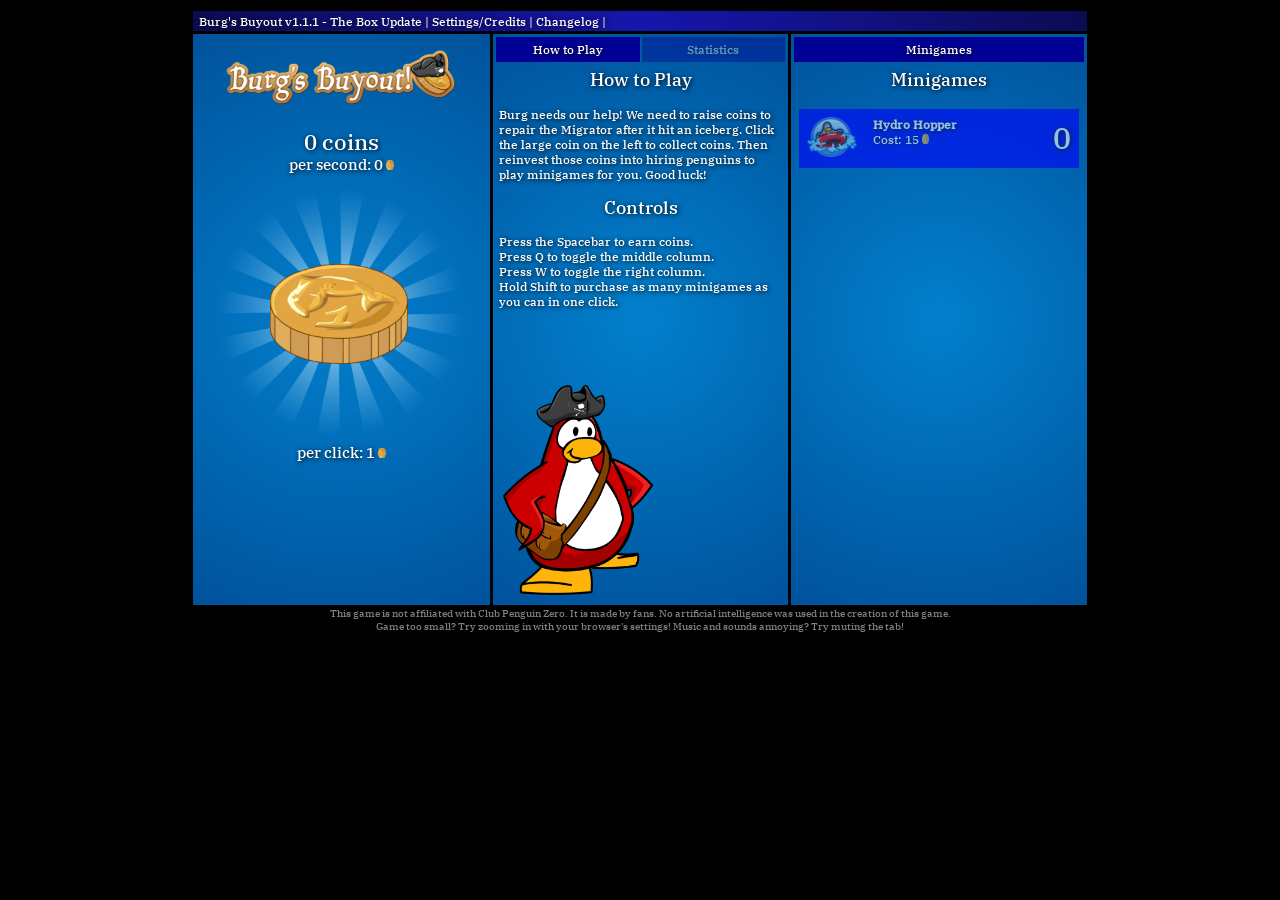
==== commit dd97c74d: "May 8th Push - Burg's Buyout v1.1.1" ====
--- a/projects/burgs_buyout/index.html
+++ b/projects/burgs_buyout/index.html
@@ -33,7 +33,7 @@
       <div id="achievement-dropdown"></div>
       <table id="main-table" class="main-page">
         <tr><td colspan="3" id="top-cell">
-          Burg's Buyout v1.1.0 - The Box Update | 
+          Burg's Buyout v1.1.1 - The Box Update | 
           <span class='settings-button' onclick="loadPage('settings-div');">Settings/Credits</span> | 
           <span class='settings-button' onclick="loadPage('changelog-div');">Changelog</span> | 
           <span id='iceberg-tab-button' hidden><span class='settings-button' onclick="generateIcebergPage(); loadPage('iceberg-page');">The Iceberg</span> | </span>
@@ -128,7 +128,7 @@
             Game title graphic: Silverpetals<br>
             Additional sounds: Jeff The Rock<br>
             Additional flavor text: samuel<br>
-            Additional art: starryskyez
+            Ending art: starryskyez
             <br><br>
             <h1>Music</h1>
             "Paris St. Germain"<br>
@@ -165,6 +165,15 @@
           <h1>Changelog</h1><br>
           <div id="changelog-content-div">
 
+            Patch 1.1.1 - May 8th, 2026
+            <ul>
+              <li>The same mascot will no longer appear twice in a row.</li>
+              <li>Added description to Iceberg page to clarify how it works.</li>
+              <li>Fixed incorrect multiplier numbers in Unshackled Upgrades.</li>
+              <li>Renamed an upgrade to "Sea Fishing Rod." (Thanks, Mars!)</li>
+              <li>Fixed upgrade typo. (Thanks, Arctic Circle!)</li>
+              <li>Updated "The Outer Rim" flavor text. (Thanks, willyamos!)</li>
+            </ul>
             Version 1.1.0 (The Box Update) - May 7th, 2026
             <ul>
               <li>Added a cardboard box.</li>
@@ -243,6 +252,8 @@
           <br><br>
           <div id="tip-iceberg-button" onclick="attemptToTipIceberg()">Tip the Iceberg!</div>
           <br>
+          Earn Achievements to attract more penguins!
+          <br><br>
           <span class='settings-button' onclick="loadPage('main-table');">[ Back ]</span>
         </div>
       </div>
--- a/projects/burgs_buyout/stylesheet/ascension.css
+++ b/projects/burgs_buyout/stylesheet/ascension.css
@@ -191,7 +191,7 @@
 }
 #iceberg-content-box {
     background: radial-gradient(circle,rgba(22, 22, 173, 0.8) 0%, rgb(11, 11, 83, 0.8) 100%);
-    height: 120px;
+    height: 160px;
     padding: 15px;
     position: absolute;
     right: 20px;
